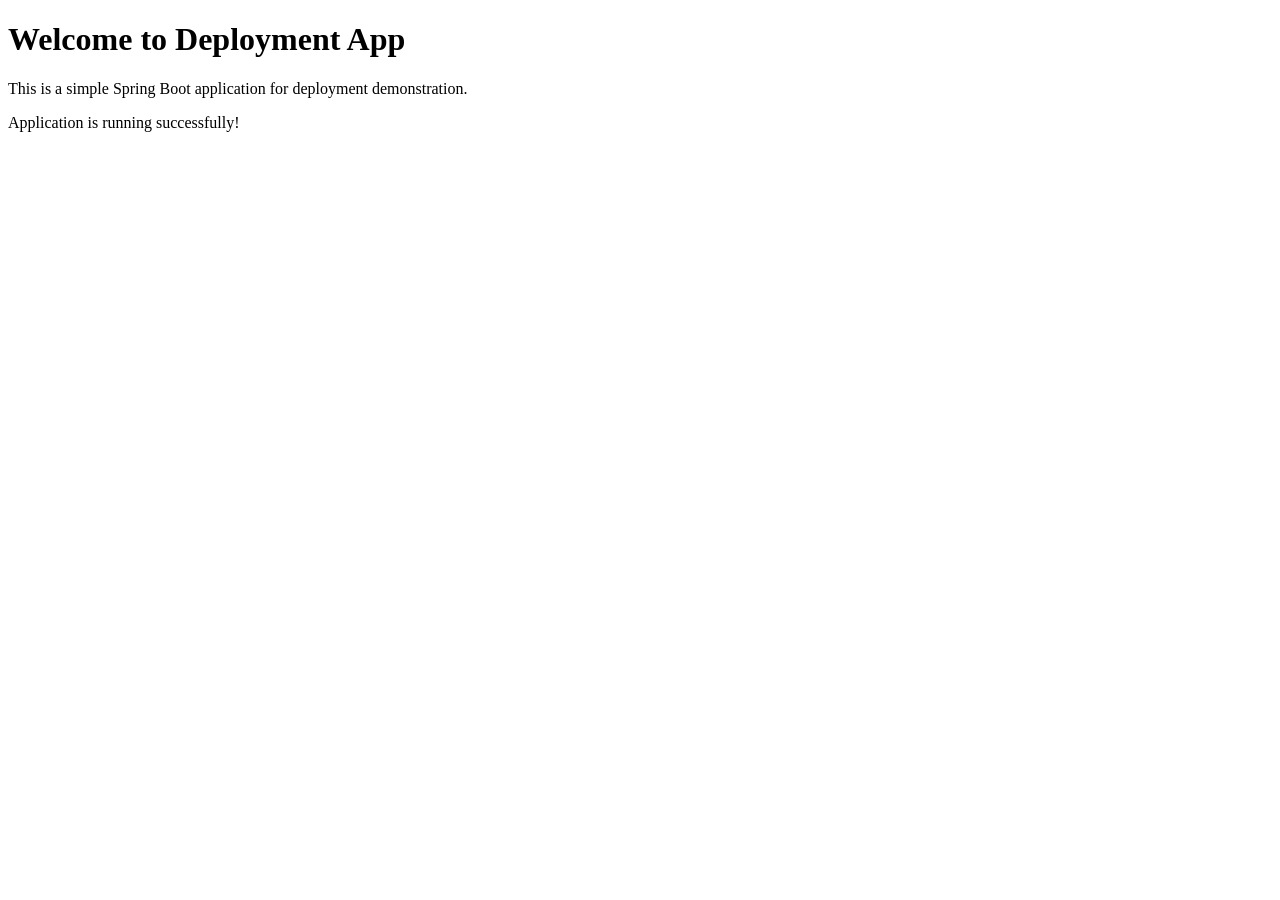
==== target/classes/templates/index.html @ 6a26c8a0 "java-nexus project" ====
<!DOCTYPE html>
<html xmlns:th="http://www.thymeleaf.org">
<head>
    <title>Deployment App</title>
    <link rel="stylesheet" type="text/css" th:href="@{/css/styles.css}">
</head>
<body>
    <h1>Welcome to Deployment App</h1>
    <p>This is a simple Spring Boot application for deployment demonstration.</p>
    <p>Application is running successfully!</p>
</body>
</html>
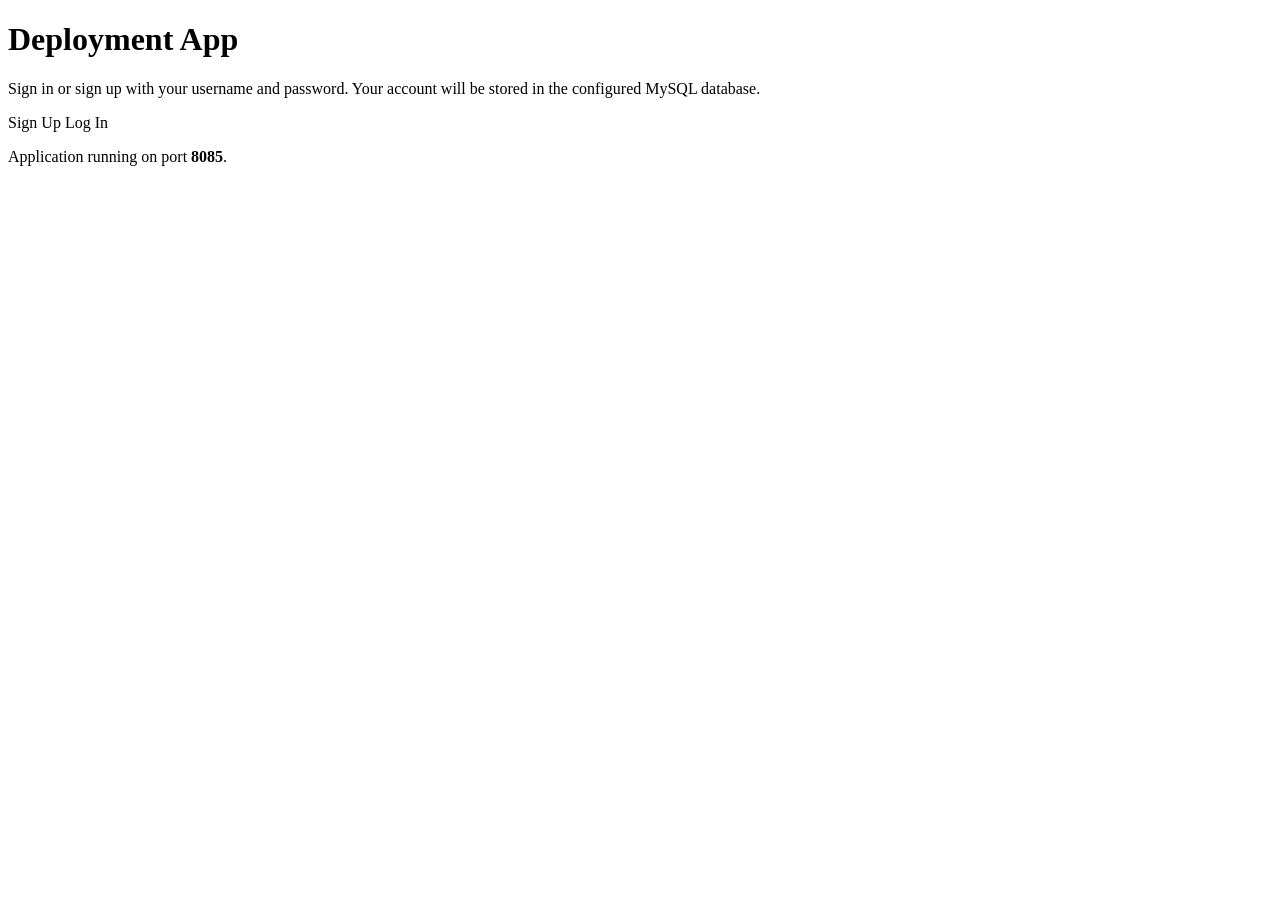
==== commit 607599b9: "database added" ====
--- a/target/classes/templates/index.html
+++ b/target/classes/templates/index.html
@@ -1,12 +1,23 @@
 <!DOCTYPE html>
 <html xmlns:th="http://www.thymeleaf.org">
 <head>
+    <meta charset="UTF-8" />
     <title>Deployment App</title>
-    <link rel="stylesheet" type="text/css" th:href="@{/css/styles.css}">
+    <link rel="stylesheet" type="text/css" th:href="@{/css/styles.css}" />
 </head>
 <body>
-    <h1>Welcome to Deployment App</h1>
-    <p>This is a simple Spring Boot application for deployment demonstration.</p>
-    <p>Application is running successfully!</p>
+<div class="page-shell">
+    <div class="hero-card">
+        <div class="hero-content">
+            <h1>Deployment App</h1>
+            <p>Sign in or sign up with your username and password. Your account will be stored in the configured MySQL database.</p>
+            <div class="action-group">
+                <a class="button button-primary" th:href="@{/signup}">Sign Up</a>
+                <a class="button button-secondary" th:href="@{/login}">Log In</a>
+            </div>
+            <p class="meta">Application running on port <strong th:text="${serverPort}">8085</strong>.</p>
+        </div>
+    </div>
+</div>
 </body>
-</html>+</html>
